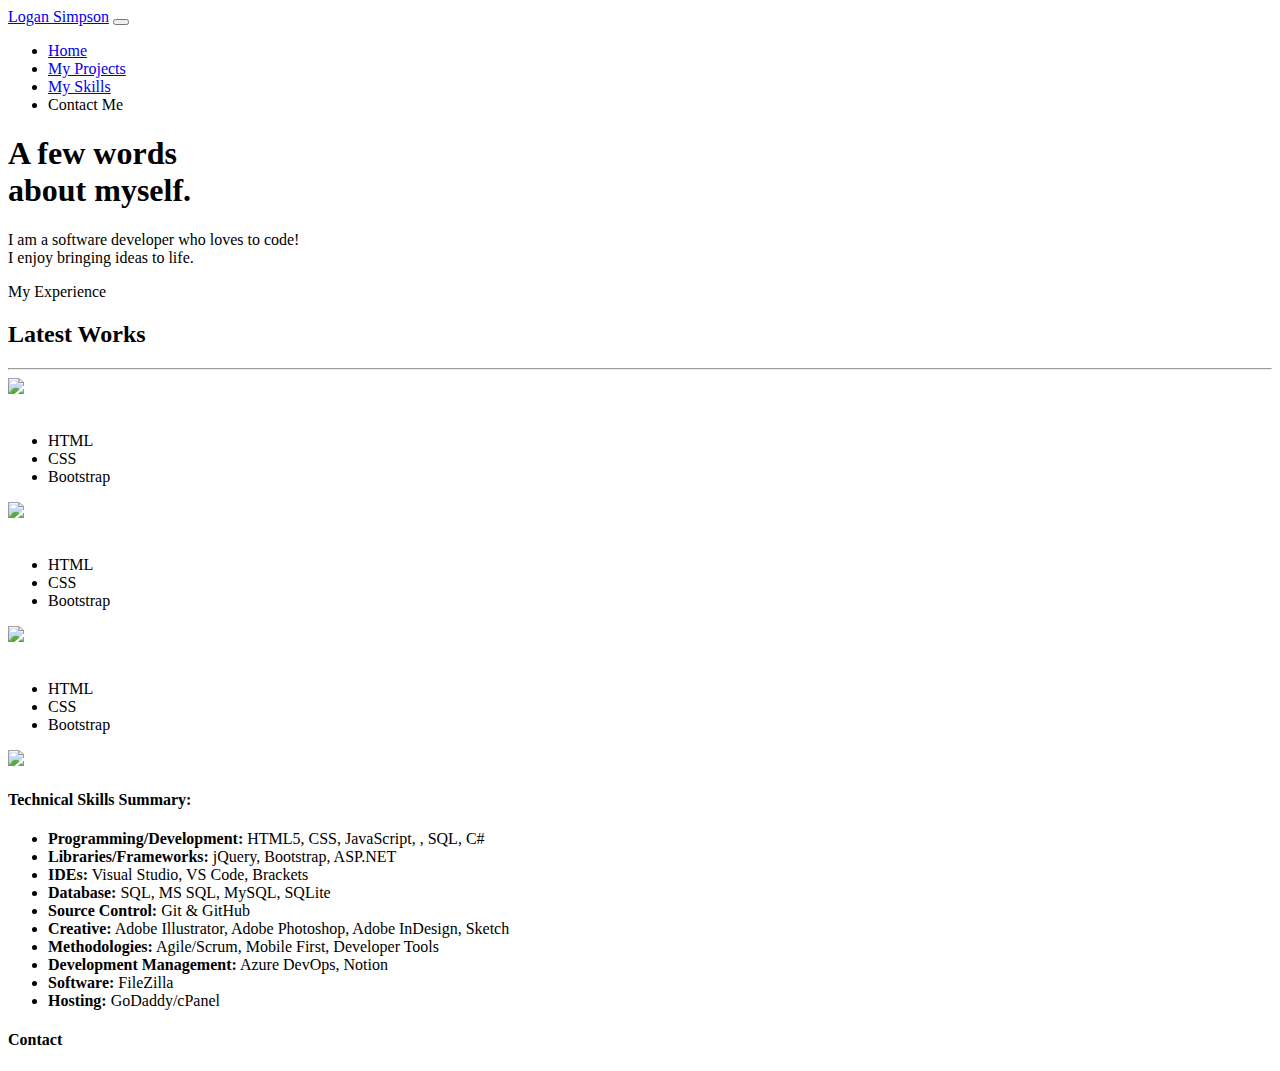
==== index.html @ ab49c6cb "Add files via upload" ====
<!doctype html>
<html lang="en">
  <head>
    <!-- Required meta tags -->
    <meta charset="utf-8"/>
    <meta name="robots" content="noindex, nofollow"/>
    <meta name="viewport" content="width=device-width, initial-scale=1"/>

    <!-- Bootstrap CSS -->
    <link href="https://cdn.jsdelivr.net/npm/bootstrap@5.1.1/dist/css/bootstrap.min.css" rel="stylesheet" type="text/css" integrity="sha384-F3w7mX95PdgyTmZZMECAngseQB83DfGTowi0iMjiWaeVhAn4FJkqJByhZMI3AhiU" crossorigin="anonymous">
    <link rel="preconnect" href="https://fonts.googleapis.com">
    <link rel="preconnect" href="https://fonts.gstatic.com" crossorigin>
    <link href="https://fonts.googleapis.com/css2?family=Barlow:ital,wght@0,300;0,400;0,500;0,700;1,300;1,400&family=Calistoga&display=swap" rel="stylesheet">
    <link rel="stylesheet" type="text/css" href="css/sunday.css">
    <script src="sunday.js"></script>
    <title>Hello, world!</title>
  </head>
  <body>

    
    <nav class="navbar navbar-expand-lg navbar-light fixed-top" id="navbarNav">
        <div class="container-fluid">
          <a class="navbar-brand px-4" href="#">Logan Simpson</a>
          <button class="navbar-toggler" type="button" data-bs-toggle="collapse" data-bs-target="#navbarNav" aria-controls="navbarNav" aria-expanded="false" aria-label="Toggle navigation">
            <span class="navbar-toggler-icon"></span>
          </button>
          <div class="collapse navbar-collapse">
            <ul class="navbar-nav">
              <li class="nav-item">
                <a class="nav-link active" aria-current="page" href="#">Home</a>
              </li>
              <li class="nav-item">
                <a class="nav-link" href="#">My Projects</a>
              </li>
              <li class="nav-item">
                <a class="nav-link" href="#">My Skills</a>
              </li>
              <li class="nav-item">
                <a class="nav-link">Contact Me</a>
              </li>
            </ul>
          </div>
        </div>
      </nav>



    <div class="container-fluid">
      <div class="row">
        <div class="col-md-7 lead-container"><h1>A few words<br>about myself.</h1>
            <p> I am a software developer who loves to code!<br>I enjoy bringing ideas to life.</p></div>
        <div class="col-md-5 photo-bg"></div>
        </div>
      </div>
      

      <div class="container pt-5">
      <h7>My Experience</h7>
      <h2><b>Latest Works</b></h2><hr>
      <div class="row py-4">
        <div class="col-sm-4"><div class="project"><img src="../images/projectPlaceholder.jpg"><div class="project-body"><br>
          <ul class="list-unstyled"><li>HTML</li>
            <li>CSS</li>
            <li>Bootstrap</li>
          </ul></div></div>
        </div>

        <div class="col-sm-4"><div class="project"><img src="../images/projectPlaceholder.jpg"><div class="project-body"><br>
          <ul class="list-unstyled"><li>HTML</li>
            <li>CSS</li>
            <li>Bootstrap</li>
          </ul></div></div></div>
        

        <div class="col-sm-4"><div class="project"><img src="../images/projectPlaceholder.jpg"><div class="project-body"><br>
          <ul class="list-unstyled"><li>HTML</li>
            <li>CSS</li>
            <li>Bootstrap</li>
          </ul></div></div></div>  
        </div>
      


        
        <div class="row py-5">
          <div class="col-sm-4"><img src="../images/loganSkills.jpg" style="width:100%"></div>
          <div class="col-sm-8"><h4>Technical Skills Summary:</h4>
            <ul class="list-unstyled">
            <li><strong>Programming/Development:</strong>  HTML5, CSS, JavaScript, , SQL, C#</li> 
            <li><strong>Libraries/Frameworks:</strong> jQuery, Bootstrap, ASP.NET</li> 
            <li><strong>IDEs:</strong> Visual Studio, VS Code, Brackets</li> 
            <li><strong>Database:</strong> SQL, MS SQL, MySQL, SQLite</li> 
            <li><strong>Source Control:</strong> Git & GitHub</li>
            <li><strong>Creative:</strong> Adobe Illustrator, Adobe Photoshop, Adobe InDesign, Sketch</li> 
            <li><strong>Methodologies:</strong>  Agile/Scrum, Mobile First, Developer Tools</li>
            <li><strong>Development Management:</strong> Azure DevOps, Notion</li>
            <li><strong>Software:</strong> FileZilla</li>
            <li><strong>Hosting:</strong>  GoDaddy/cPanel</li>
            </ul>
            </div>
          </div>
         
        


          <div class="row pt-5">
            <div class="col-sm-8">
            <div class="col-sm-4">
              <h4>Contact</h4>
            </div>
            </div>
          </div>
        </div>


        

    <!-- Optional JavaScript; choose one of the two! -->

    <!-- Option 1: Bootstrap Bundle with Popper -->
    <script src="https://cdn.jsdelivr.net/npm/bootstrap@5.1.1/dist/js/bootstrap.bundle.min.js" integrity="sha384-/bQdsTh/da6pkI1MST/rWKFNjaCP5gBSY4sEBT38Q/9RBh9AH40zEOg7Hlq2THRZ" crossorigin="anonymous"></script>

    <!-- Option 2: Separate Popper and Bootstrap JS -->
    <!--
    <script src="https://cdn.jsdelivr.net/npm/@popperjs/core@2.9.3/dist/umd/popper.min.js" integrity="sha384-W8fXfP3gkOKtndU4JGtKDvXbO53Wy8SZCQHczT5FMiiqmQfUpWbYdTil/SxwZgAN" crossorigin="anonymous"></script>
    <script src="https://cdn.jsdelivr.net/npm/bootstrap@5.1.1/dist/js/bootstrap.min.js" integrity="sha384-skAcpIdS7UcVUC05LJ9Dxay8AXcDYfBJqt1CJ85S/CFujBsIzCIv+l9liuYLaMQ/" crossorigin="anonymous"></script>
    -->
  </body>
</html>
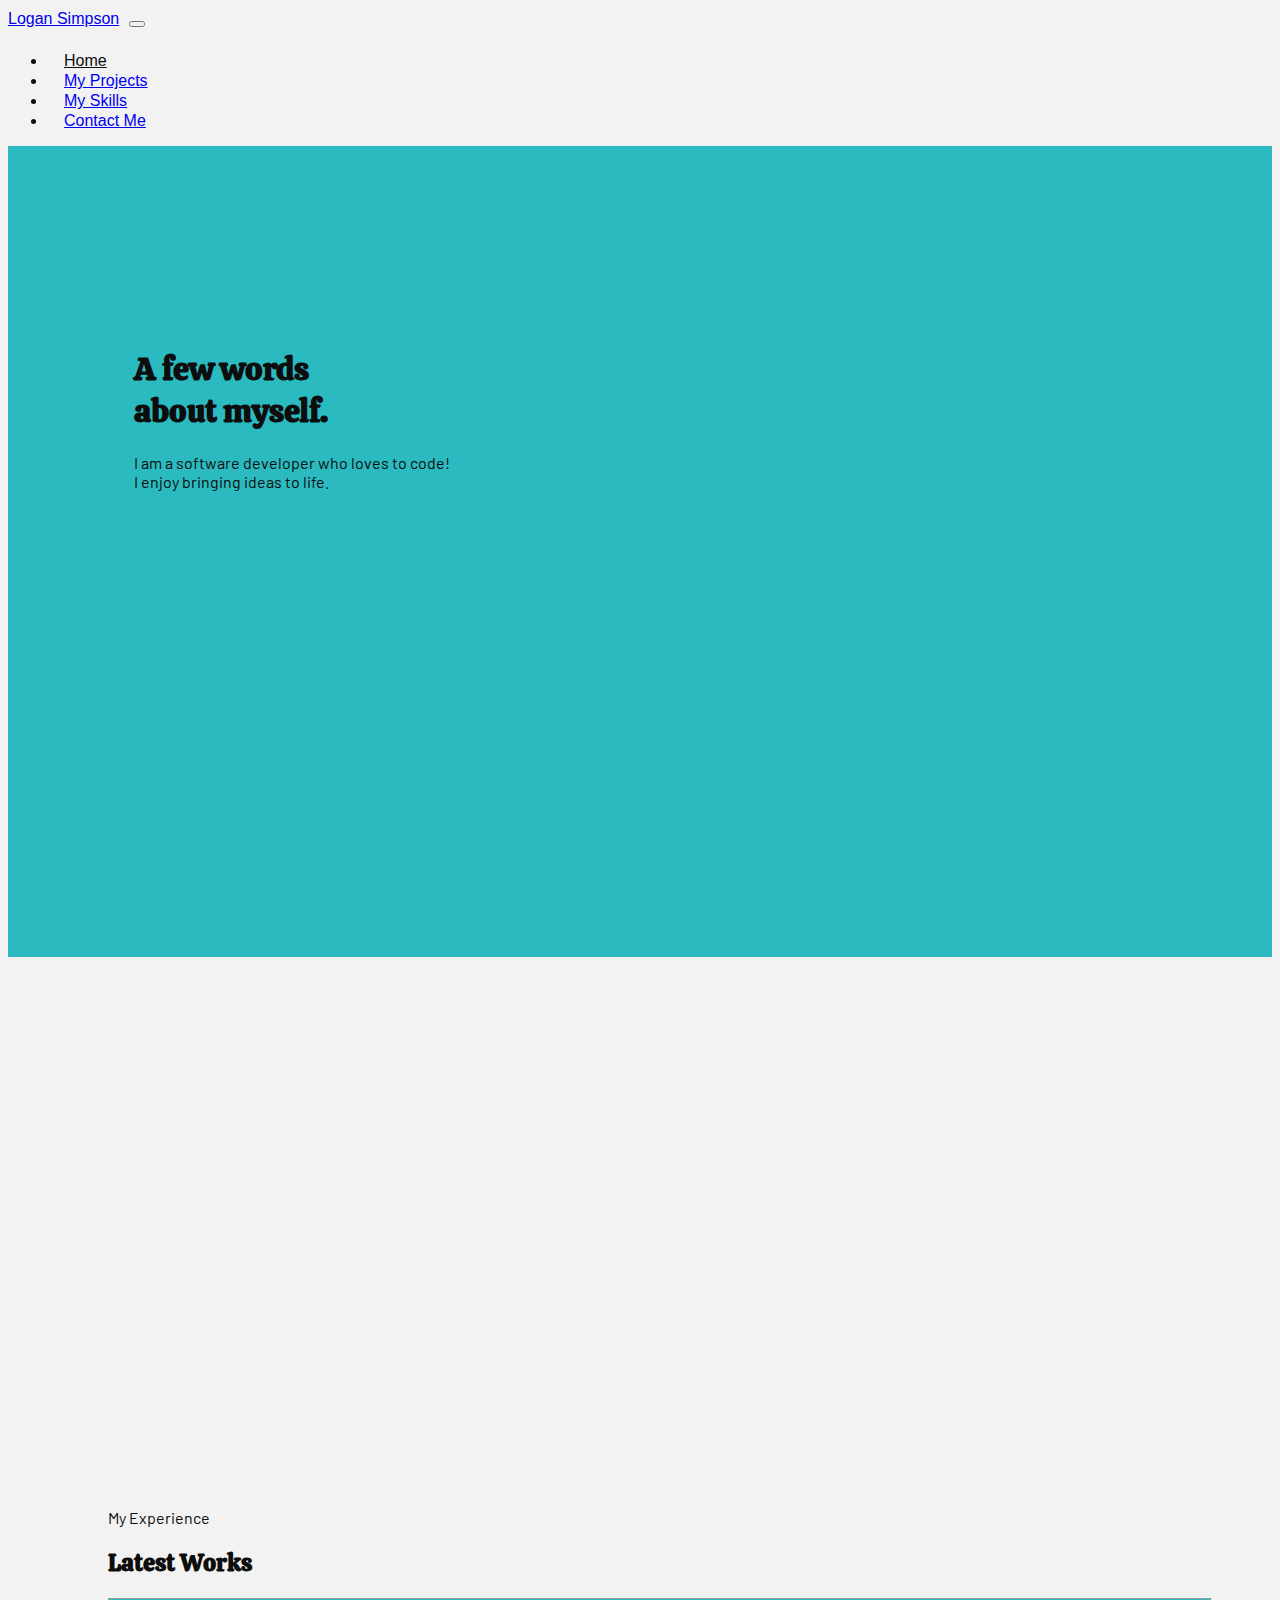
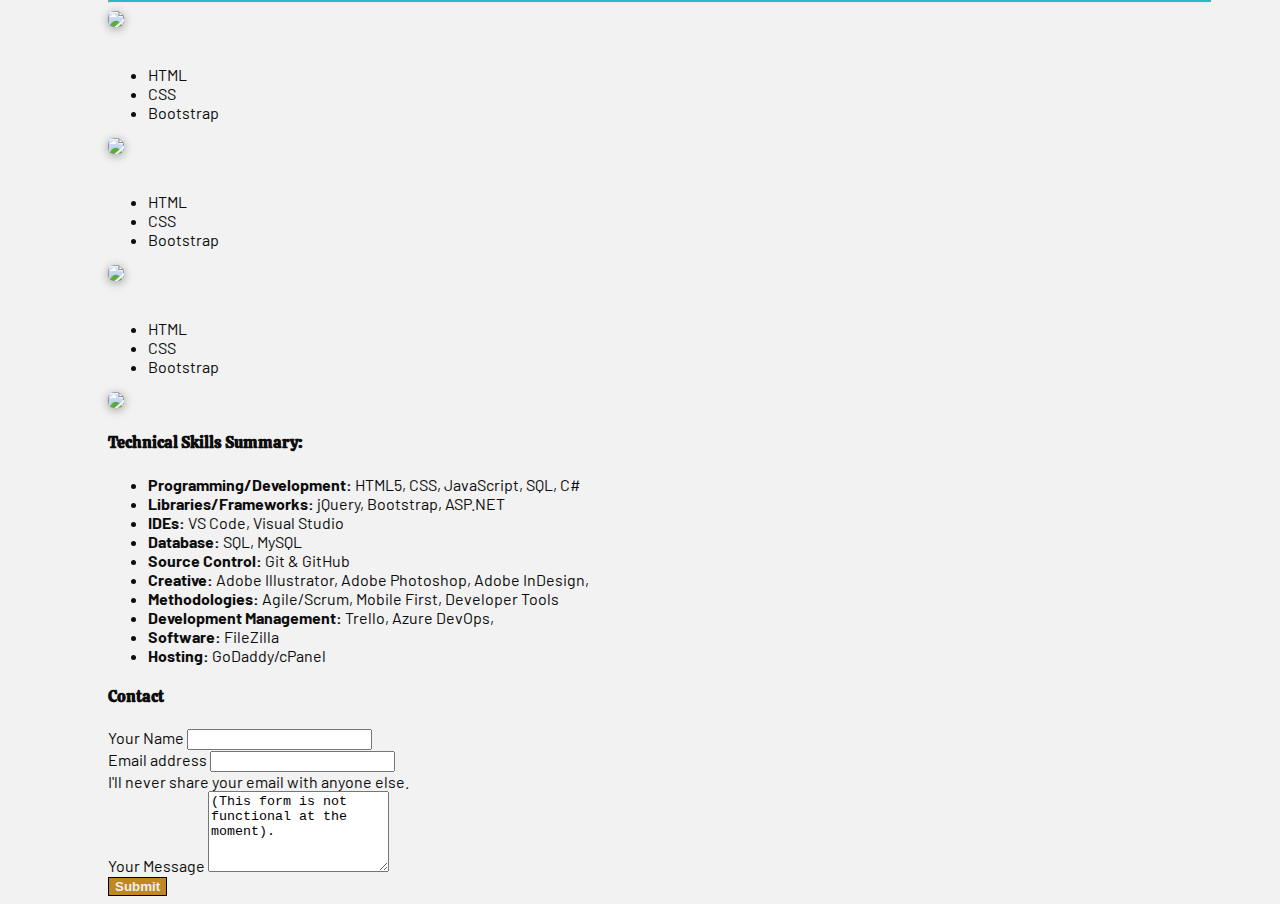
==== commit 64b57a96: "Add files via upload" ====
--- a/index.html
+++ b/index.html
@@ -21,22 +21,22 @@
     <nav class="navbar navbar-expand-lg navbar-light fixed-top" id="navbarNav">
         <div class="container-fluid">
           <a class="navbar-brand px-4" href="#">Logan Simpson</a>
-          <button class="navbar-toggler" type="button" data-bs-toggle="collapse" data-bs-target="#navbarNav" aria-controls="navbarNav" aria-expanded="false" aria-label="Toggle navigation">
+          <button class="navbar-toggler" type="button" data-bs-toggle="collapse" data-bs-target="#mainNav" aria-controls="mainNav" aria-expanded="false" aria-label="Toggle navigation">
             <span class="navbar-toggler-icon"></span>
           </button>
-          <div class="collapse navbar-collapse">
+          <div class="collapse navbar-collapse" id="mainNav">
             <ul class="navbar-nav">
               <li class="nav-item">
-                <a class="nav-link active" aria-current="page" href="#">Home</a>
+                <a class="nav-link active" aria-current="page" href="index.html">Home</a>
               </li>
               <li class="nav-item">
-                <a class="nav-link" href="#">My Projects</a>
+                <a class="nav-link" href="#myProjects">My Projects</a>
               </li>
               <li class="nav-item">
-                <a class="nav-link" href="#">My Skills</a>
+                <a class="nav-link" href="#mySkills">My Skills</a>
               </li>
               <li class="nav-item">
-                <a class="nav-link">Contact Me</a>
+                <a class="nav-link" href="#contact">Contact Me</a>
               </li>
             </ul>
           </div>
@@ -55,24 +55,24 @@
       
 
       <div class="container pt-5">
-      <h7>My Experience</h7>
+      <h7 id="myProjects">My Experience</h7>
       <h2><b>Latest Works</b></h2><hr>
       <div class="row py-4">
-        <div class="col-sm-4"><div class="project"><img src="../images/projectPlaceholder.jpg"><div class="project-body"><br>
+        <div class="col-sm-4"><div class="project"><a href="projects/Space/index.html"><img class="img-fluid" src="../images/astronaut.png"></a><div class="project-body"><br>
           <ul class="list-unstyled"><li>HTML</li>
             <li>CSS</li>
             <li>Bootstrap</li>
           </ul></div></div>
         </div>
 
-        <div class="col-sm-4"><div class="project"><img src="../images/projectPlaceholder.jpg"><div class="project-body"><br>
+        <div class="col-sm-4"><div class="project"><img class="img-fluid" src="../images/projectPlaceholder.jpg"><div class="project-body"><br>
           <ul class="list-unstyled"><li>HTML</li>
             <li>CSS</li>
             <li>Bootstrap</li>
           </ul></div></div></div>
         
 
-        <div class="col-sm-4"><div class="project"><img src="../images/projectPlaceholder.jpg"><div class="project-body"><br>
+        <div class="col-sm-4"><div class="project"><img class="img-fluid" src="../images/projectPlaceholder.jpg"><div class="project-body"><br>
           <ul class="list-unstyled"><li>HTML</li>
             <li>CSS</li>
             <li>Bootstrap</li>
@@ -82,18 +82,18 @@
 
 
         
-        <div class="row py-5">
+        <div class="row py-5" id="mySkills">
           <div class="col-sm-4"><img src="../images/loganSkills.jpg" style="width:100%"></div>
           <div class="col-sm-8"><h4>Technical Skills Summary:</h4>
             <ul class="list-unstyled">
-            <li><strong>Programming/Development:</strong>  HTML5, CSS, JavaScript, , SQL, C#</li> 
+            <li><strong>Programming/Development:</strong>  HTML5, CSS, JavaScript, SQL, C#</li> 
             <li><strong>Libraries/Frameworks:</strong> jQuery, Bootstrap, ASP.NET</li> 
-            <li><strong>IDEs:</strong> Visual Studio, VS Code, Brackets</li> 
-            <li><strong>Database:</strong> SQL, MS SQL, MySQL, SQLite</li> 
+            <li><strong>IDEs:</strong> VS Code, Visual Studio</li> 
+            <li><strong>Database:</strong> SQL, MySQL</li> 
             <li><strong>Source Control:</strong> Git & GitHub</li>
-            <li><strong>Creative:</strong> Adobe Illustrator, Adobe Photoshop, Adobe InDesign, Sketch</li> 
+            <li><strong>Creative:</strong> Adobe Illustrator, Adobe Photoshop, Adobe InDesign,</li> 
             <li><strong>Methodologies:</strong>  Agile/Scrum, Mobile First, Developer Tools</li>
-            <li><strong>Development Management:</strong> Azure DevOps, Notion</li>
+            <li><strong>Development Management:</strong> Trello, Azure DevOps,</li>
             <li><strong>Software:</strong> FileZilla</li>
             <li><strong>Hosting:</strong>  GoDaddy/cPanel</li>
             </ul>
@@ -103,14 +103,37 @@
         
 
 
-          <div class="row pt-5">
+          <div class="row py-5" id="contact">
+            <div class="col-sm-2"></div>
             <div class="col-sm-8">
-            <div class="col-sm-4">
-              <h4>Contact</h4>
+              
+              <h4 class="pb-4">Contact</h4>
+              <form method="post" >
+                <div class="mb-3">
+                  <label for="YourName" class="form-label">Your Name</label>
+                  <input type="text" class="form-control" id="YourName">
+                </div>
+                
+                <div class="mb-3">
+                  <label for="inputEmail" class="form-label">Email address</label>
+                  <input type="email" class="form-control" id="inputEmail" aria-describedby="emailHelp">
+                  <div id="emailHelp" class="form-text">I'll never share your email with anyone else.</div>
+                </div>
+
+                <div class="mb-3">
+                  <label for="yourMessage" class="form-label">Your Message</label>
+                  <textarea class="form-control" name="message" rows="5" id="yourMessage">(This form is not functional at the moment).</textarea>
+                  
+                </div>
+          
+                <button type="submit" class="btn"><strong>Submit</strong></button>
+              </form>
+            
             </div>
-            </div>
+            <div class="col-sm-2"></div>
           </div>
         </div>
+
 
 
         
--- a/css/sunday.css
+++ b/css/sunday.css
@@ -0,0 +1,96 @@
+
+
+.navbar {
+    background-color: transparent;
+    padding-top: 0rem;
+    padding-bottom: 0rem;
+    color: #0d0d0d;
+}
+
+.navbar a {
+    font-family: Nexa, sans-serif;
+}
+
+#navbarNav {
+    transition: all 0.5s ease-out;
+}
+
+
+
+.navbar-light .navbar-nav .nav-link.active {
+    background-color: #f2f2f2;
+    color: #0d0d0d;
+}
+
+.nav-link {
+    padding: .75rem 1rem;
+}
+
+
+.navbar-toggler {
+    margin: .45rem;
+}
+
+@media screen and (max-width: 991px ) {
+    .navbar-nav .nav-link {
+        padding-left: 20px;
+    }
+    #mainNav {
+        background-color: aquamarine;
+    }
+    #navbarNav .container-fluid {
+    background: #2ABABF;
+    }
+}
+
+body {
+    background-color: #f2f2f2;
+    color: #0d0d0d;
+    font-family: 'Barlow', sans-serif;
+    
+}
+
+img {
+    box-shadow: rgba(0, 0, 0, 0.35) 0px 2px 10px;
+    border-radius: 6px;
+}
+
+
+.container {
+    padding-left: 100px;
+    padding-right: 60px;
+}
+
+hr {
+    background: #2ABABF;
+    height: 3px;
+}
+
+h1, h2, h3, h4 {
+    font-family: 'Calistoga', cursive;
+}
+
+.lead-container {
+    padding: 180px 10% 80px;
+    height: 551px;
+    background-color: #2ABABF;
+}
+
+.photo-bg {
+    background: url('../../images/profile.jpg');
+    background-repeat: no-repeat;
+    background-position: top center;
+    height: 551px;
+}
+
+.btn {
+    background-color: #BF8821;
+    color: #EEE;
+    border: 1px solid black;
+}
+
+.btn:hover{
+    -webkit-transform: scale(1.1);
+    background: #2ABABF;
+}
+
